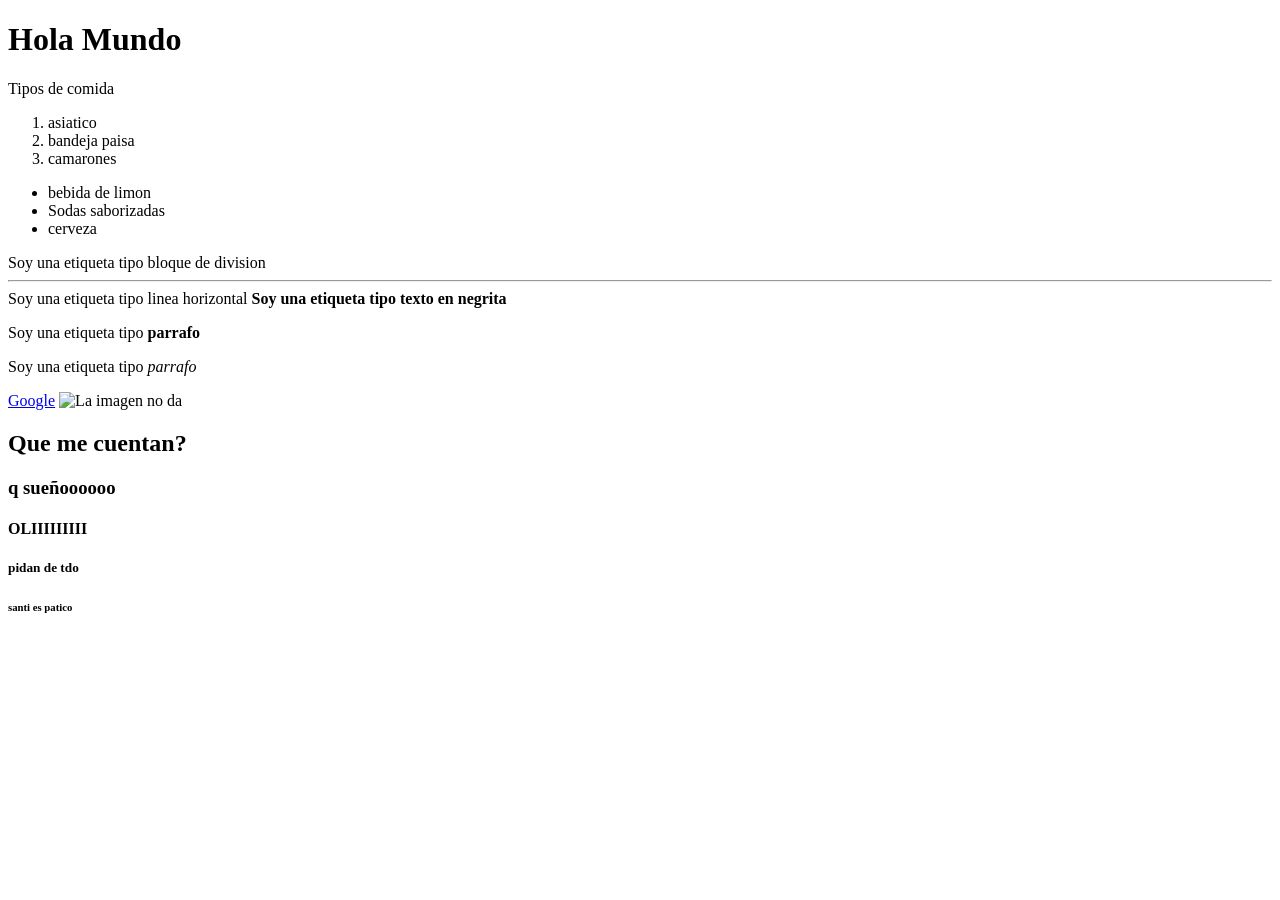
==== HTML/index.html @ 5c3480f8 "Trabajo de HTML" ====
<!DOCTYPE html>
<html lang="es">
    <head>
        <meta charsed="UTF-8">
        <title>Mi Primera Pagina</title>        
        </head>
        <body>
            <h1>Hola Mundo</h1>
            <p>Tipos de comida</p>
            <ol>
                <li>asiatico</li>
                <li>bandeja paisa</li>
                <li>camarones</li>
            </ol>

            <ul>
                <li>bebida de limon</li>
                <li>Sodas saborizadas</li>
                <li>cerveza</li>
             </ul>      

             <div>Soy una etiqueta tipo bloque de division</div>
             <hr> <span>Soy una etiqueta tipo linea horizontal </span>
             <strong>Soy una etiqueta tipo texto en negrita</strong>
             <p>Soy una etiqueta tipo <strong> parrafo</strong></p>
             <p>Soy una etiqueta tipo  <em> parrafo </em></p>

             <a href="https://www.google.com">Google</a>
             <img src="" alt="La imagen no da">


                            
            
            <h2>Que me cuentan?</h2>
            <h3>q sueñoooooo</h3>
            <h4>OLIIIIIIIII</h4>
            <h5>pidan de tdo</h5>
            <h6>santi es patico</h6>

            </body>
        </html>
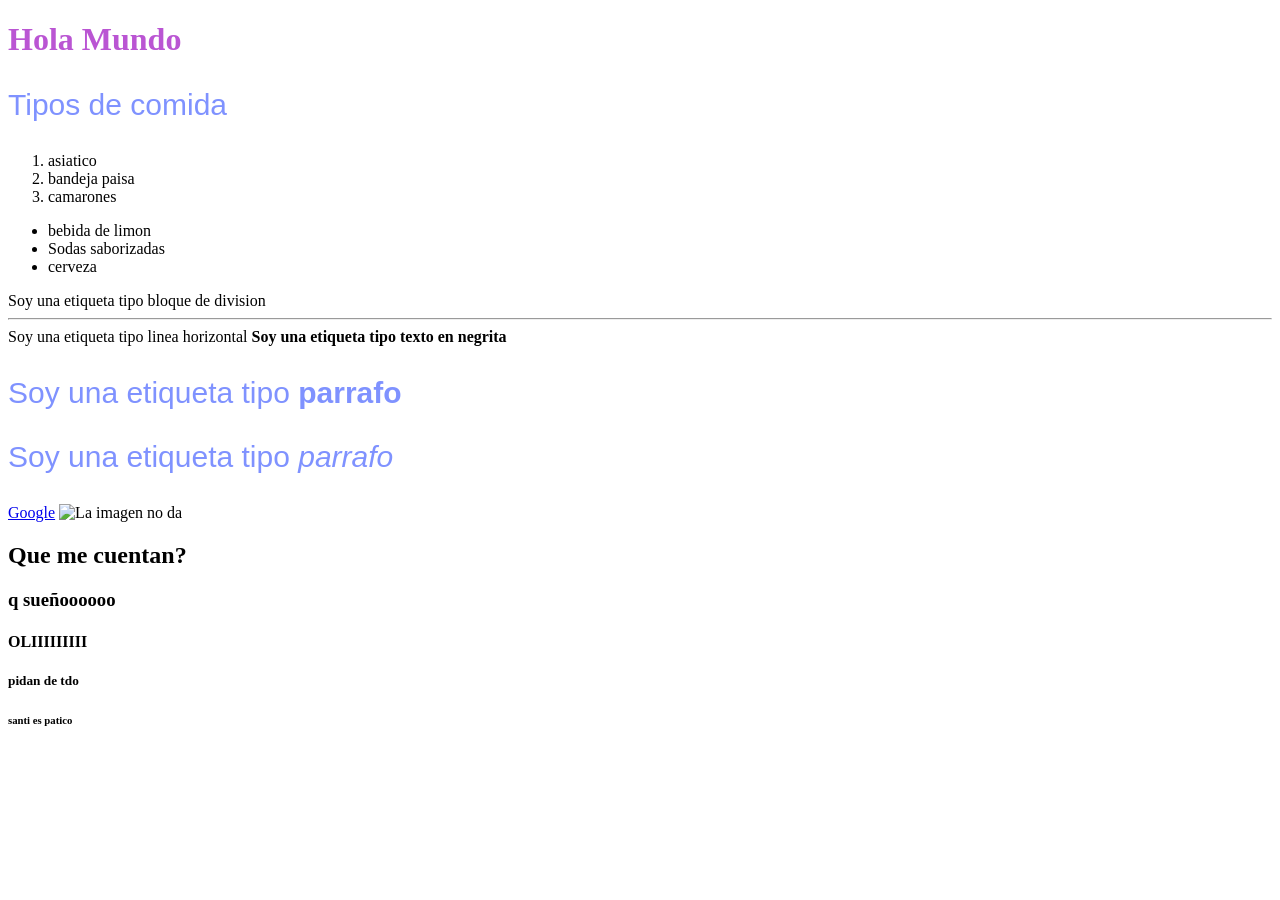
==== commit c54a9ff8: "Taller_Bandeja_Paisa" ====
--- a/HTML/index.html
+++ b/HTML/index.html
@@ -2,8 +2,10 @@
 <html lang="es">
     <head>
         <meta charsed="UTF-8">
-        <title>Mi Primera Pagina</title>        
-        </head>
+        <title>Mi Primera Pagina</title> 
+        <link rel="stylesheet" href="index.css">
+        
+          
         <body>
             <h1>Hola Mundo</h1>
             <p>Tipos de comida</p>
--- a/HTML/index.css
+++ b/HTML/index.css
@@ -0,0 +1,10 @@
+h1 {
+    color: mediumorchid;
+}
+
+p {
+    color: rgb(127, 146, 255);
+    font-size: 30px;
+    font-family: 'Segoe UI', Tahoma, Geneva, Verdana, sans-serif;
+
+}
